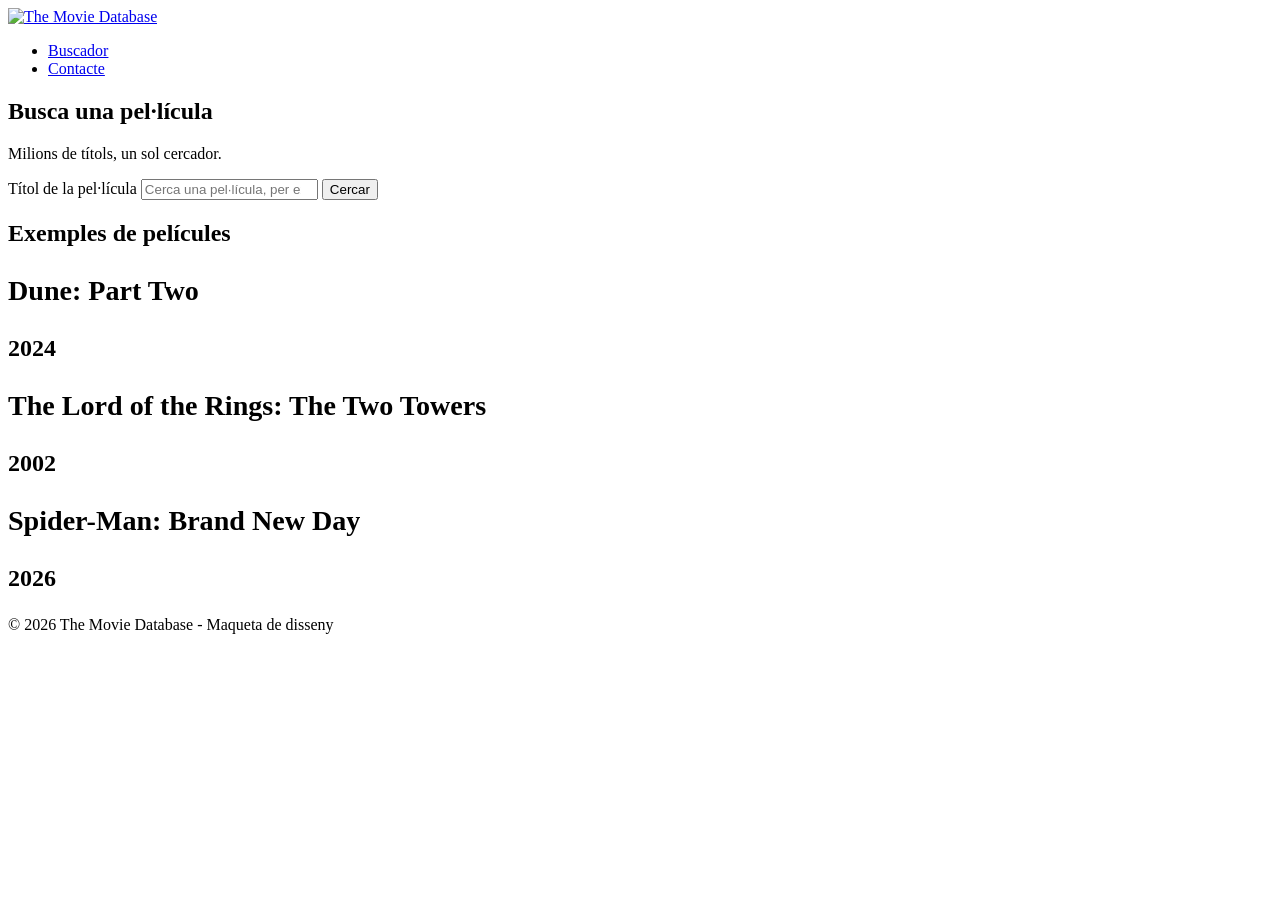
==== RA2/Act 2.2/index.html @ dc59c37c "Primer intent" ====
<!DOCTYPE html>
<html lang="ca">
<head>
    <meta charset="UTF-8">
    <meta name="viewport" content="width=device-width, initial-scale=1.0">
    <meta name="description" content="Cerca pel·lícules i consulta informació sobre títols de cinema amb aquesta pàgina de demostració.">
    <title>Cercador de pel·lícules</title>
    <link rel="icon" href="hogar.svg" type="image/svg+xml">
</head>
<body>
    <header>
        <a href="index.html">
            <img src="https://www.themoviedb.org/assets/v4/logos/v2/blue_short-8e7b30f73a4020692ccca9c88bafe5dcb6f8a62a4c6bc55cd9ba82bb2cd95f6c.svg" alt="The Movie Database" height="25">
        </a>

        <nav>
            <ul>
                <li><a href="#buscador">Buscador</a></li>
                <li><a href="contacte.html">Contacte</a></li>
            </ul>
        </nav>
    </header>
    <main>
        <section id="buscador">
            <h1>Busca una pel·lícula</h1>
            <p>Milions de títols, un sol cercador.</p>

            <form method="get" action="https://www.themoviedb.org/search">
                <label for="consulta">Títol de la pel·lícula</label>
                <input type="search" id="consulta" name="query" placeholder="Cerca una pel·lícula, per exemple Dune..." required>
                <button type="submit">Cercar</button>
            </form>
        </section>

        <section>
            <h2>Exemples de películes<h2>
            <article>
                <h3>Dune: Part Two</h3>
                <p>2024</p>
            </article>

            <article>
                <h3>The Lord of the Rings: The Two Towers</h3>
                <p>2002</p>
            </article>

            <article>
                <h3>Spider-Man: Brand New Day</h3>
                <p>2026</p>
            </article>
        </section>
    </main>

    <footer>
        <p>© 2026 The Movie Database - Maqueta de disseny</p>
    </footer>
</body>
</html>
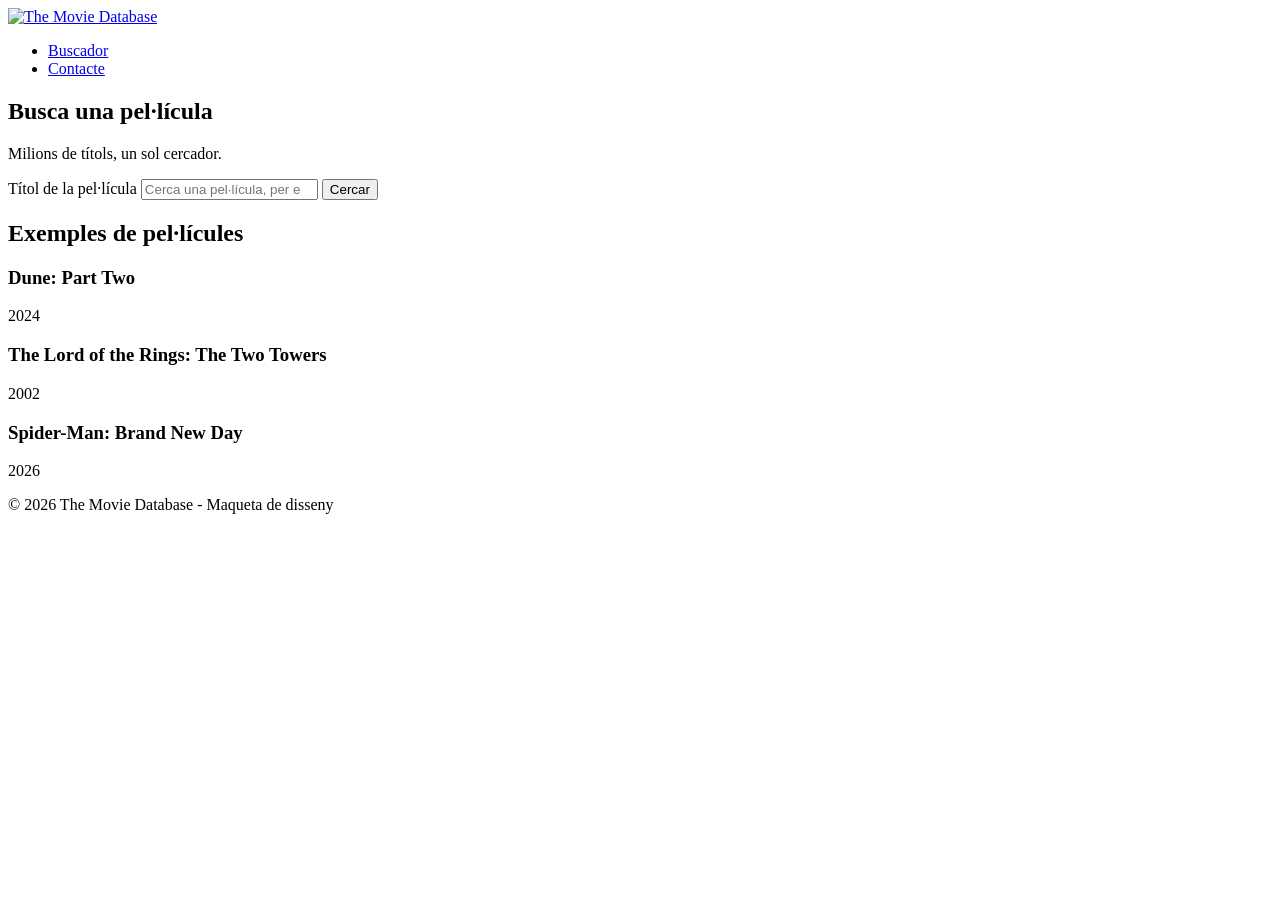
==== commit cf82dd14: "versió final" ====
--- a/RA2/Act 2.2/index.html
+++ b/RA2/Act 2.2/index.html
@@ -33,7 +33,7 @@
         </section>
 
         <section>
-            <h2>Exemples de películes<h2>
+            <h2>Exemples de pel·lícules</h2>
             <article>
                 <h3>Dune: Part Two</h3>
                 <p>2024</p>
